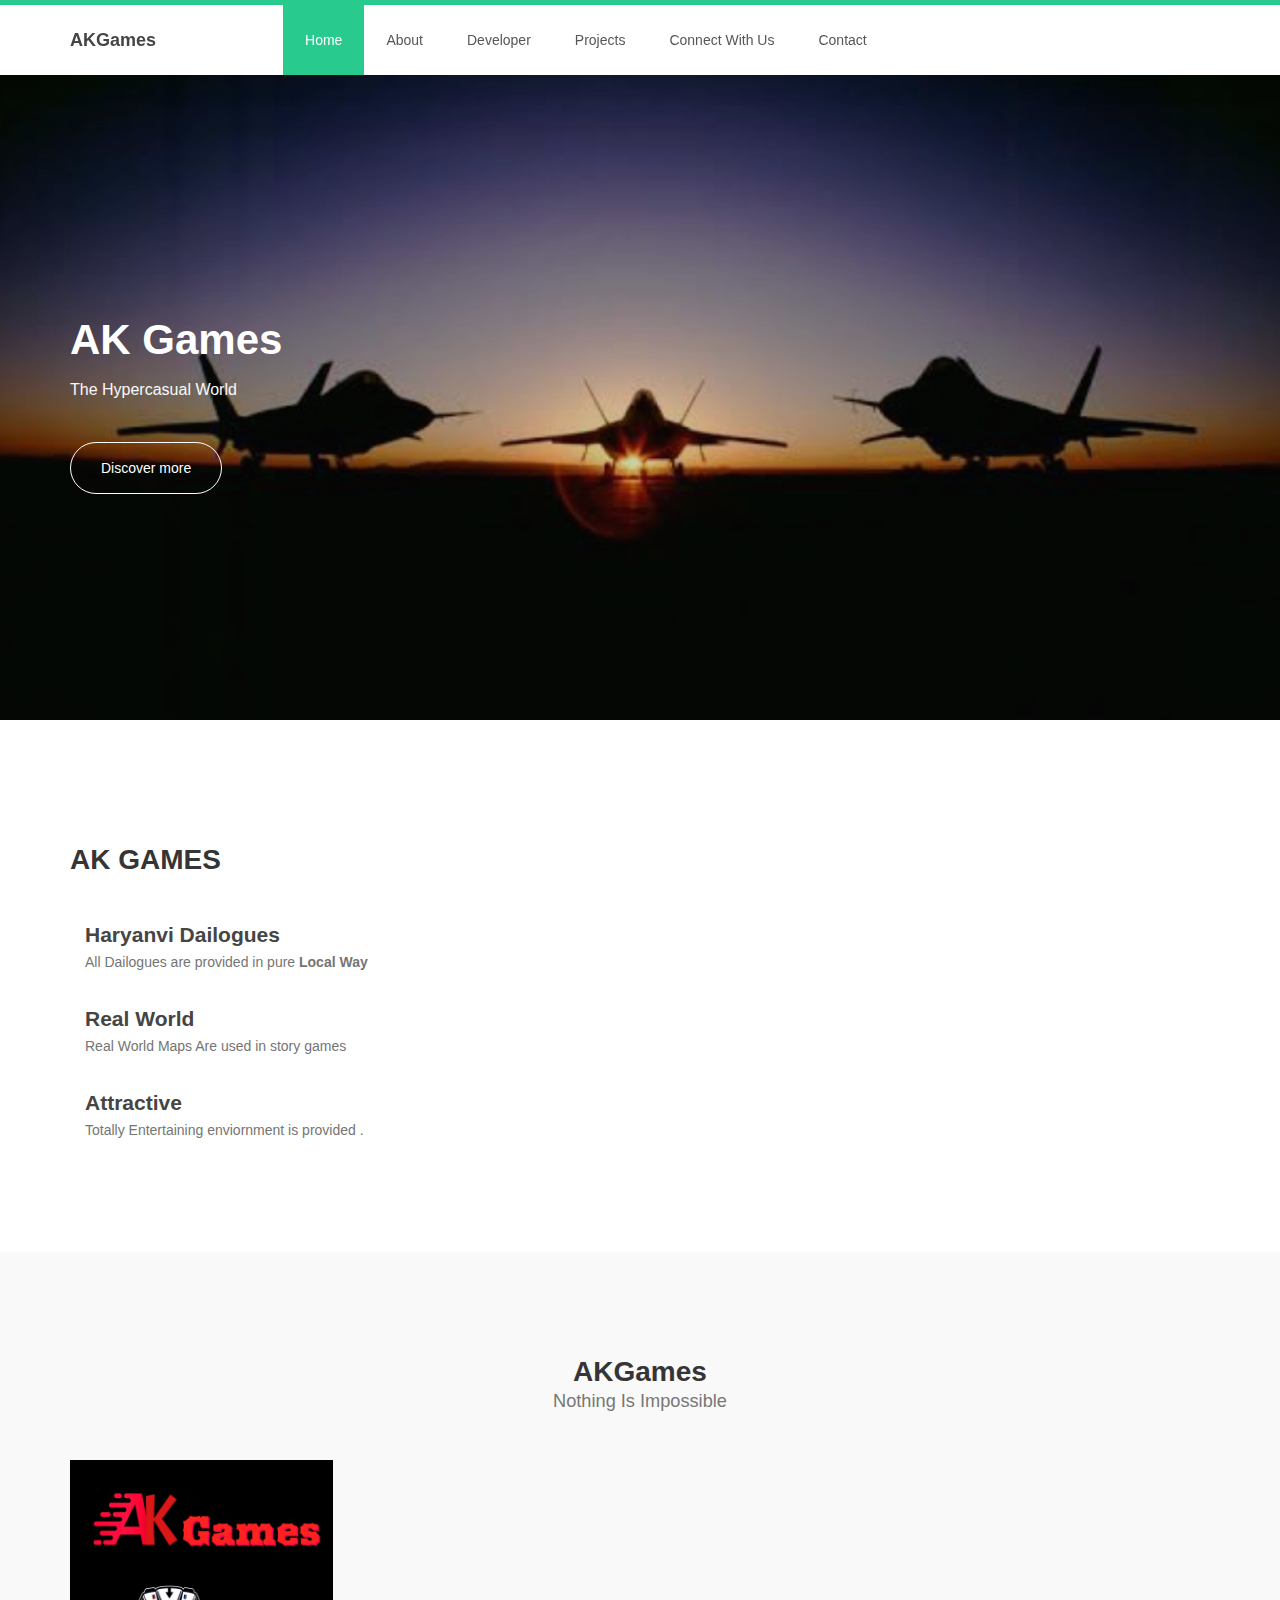
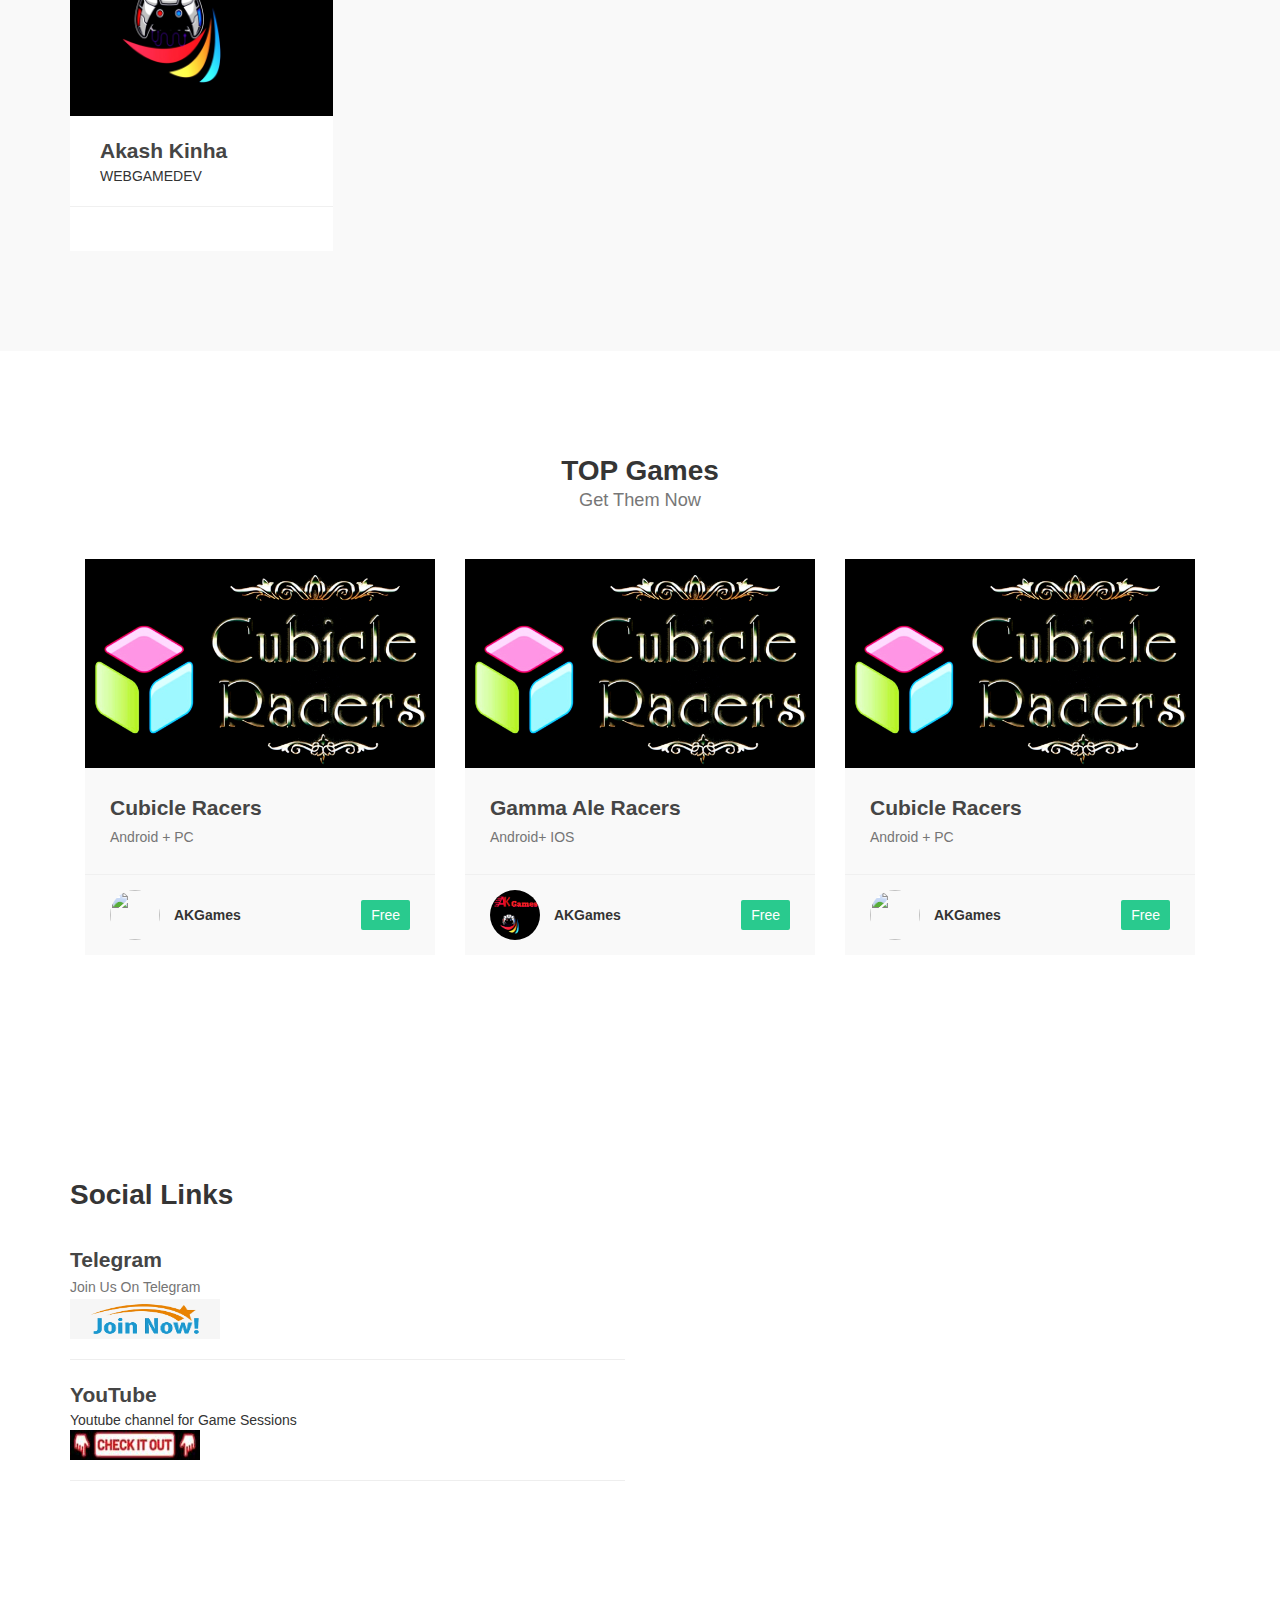
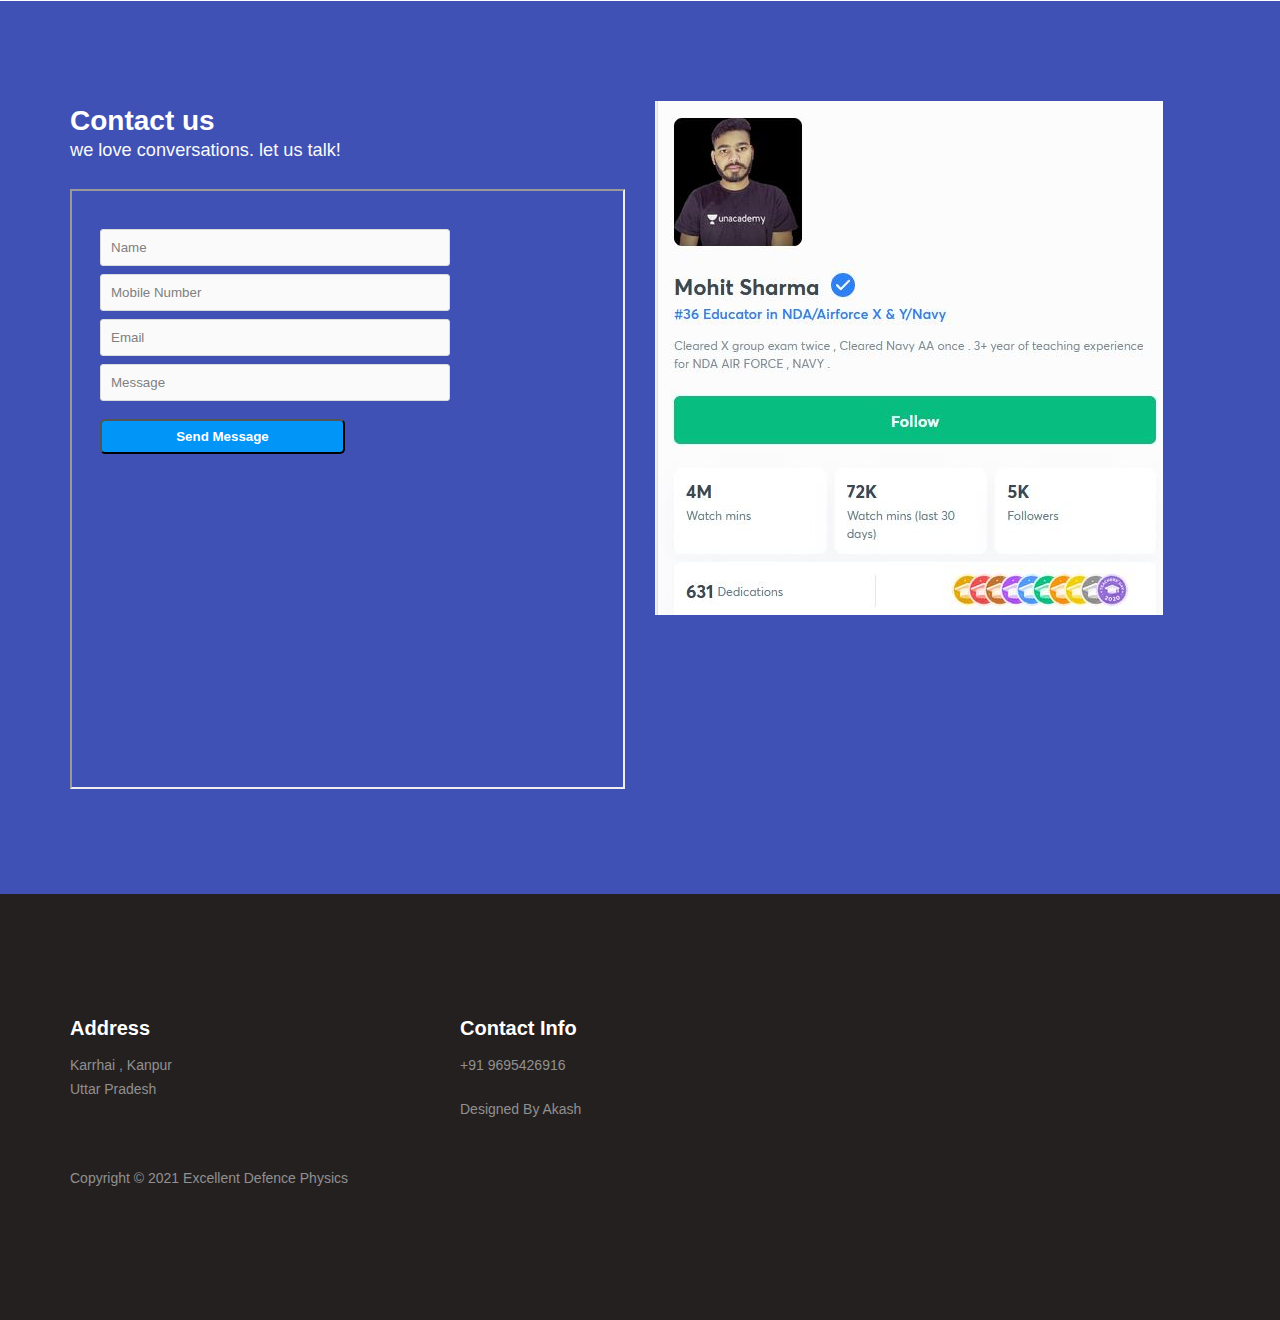
==== index.html @ 1b7260ea "Add files via upload" ====
<!DOCTYPE html>
<html lang="en">
<head>

     <title>Home| AKGames</title>
     <meta charset="UTF-8">
     <meta name="viewport" content="width=device-width, initial-scale=1, maximum-scale=1">

     <link rel="stylesheet" href="https://use.fontawesome.com/releases/v5.6.1/css/all.css" integrity="sha384-gfdkjb5BdAXd+lj+gudLWI+BXq4IuLW5IT+brZEZsLFm++aCMlF1V92rMkPaX4PP" crossorigin="anonymous">
     <link rel="stylesheet" href="css/bootstrap.min.css">
     <link rel="stylesheet" href="css/owl.carousel.css">
     <link rel="stylesheet" href="css/owl.theme.default.min.css">
     <link rel="stylesheet" href="css/main.css">
</head>
<body id="top" data-spy="scroll" data-target=".navbar-collapse" data-offset="50">

        <section class="navbar custom-navbar navbar-fixed-top" role="navigation">
                <div class="container">
      
                     <div class="navbar-header">
                          <button class="navbar-toggle" data-toggle="collapse" data-target=".navbar-collapse">
                               <span class="icon icon-bar"></span>
                               <span class="icon icon-bar"></span>
                               <span class="icon icon-bar"></span>
                          </button>
      
                          <a href="#" class="navbar-brand">AKGames </a>
                     </div>
      
                     <div class="collapse navbar-collapse">
                          <ul class="nav navbar-nav navbar-nav-first">
                               <li><a href="#top" class="smoothScroll">Home</a></li>
                               <li><a href="#about" class="smoothScroll">About</a></li>
                               <li><a href="#team" class="smoothScroll">Developer</a></li>
                               <li><a href="#courses" class="smoothScroll">Projects</a></li>
                               <li><a href="#connect" class="smoothScroll">Connect With Us</a></li>
                               <li><a href="#contact" class="smoothScroll">Contact</a></li>
                          </ul>
      
                          </div>
      
                </div>
           </section>

           <section id="home">
                <div class="row">
      
                          <div class="owl-carousel owl-theme home-slider">
                               <div class="item item-first">
                                    <div class="caption">
                                         <div class="container">
                                              <div class="col-md-6 col-sm-12">
                                                   <h1>AK Games</h1>
                                                   <h3>The Hypercasual World</h3>
                                                   <a href="#projects" class="section-btn btn btn-default smoothScroll">Discover more</a>
                                              </div>
                                         </div>
                                    </div>
                               </div>
      
                               <div class="item item-second">
                                    <div class="caption">
                                         <div class="container">
                                              <div class="col-md-6 col-sm-12">
                                                   <h1>AK Games</h1>
                                                   <h3>Total Haryanvi Theme Based </h3>
                                                   <a href="#projects" class="section-btn btn btn-default smoothScroll">Take a course</a>
                                              </div>
                                         </div>
                                    </div>
                               </div>
      
                               <div class="item item-third">
                                    <div class="caption">
                                         <div class="container">
                                              <div class="col-md-6 col-sm-12">
                                                   <h1>Top Games</h1>
                                                   <h3> Cubical Racers <i>Live</i><br> 
                                                       Gamma Ale Racers <i>To Be Released Soon</i> </h3>
                                                   <a href="#courses" class="section-btn btn btn-default smoothScroll">Go Now</a>
                                              </div>
                                         </div>
                                    </div>
                               </div>
                          </div>
                </div>
           </section>

           
           <section id="about">
                <div class="container">
                     <div class="row">
      
                          <div class="col-md-6 col-sm-12">
                               <div class="about-info">
                                    <h2>AK GAMES</h2>
      
                                    <figure>
                                         
                                         <figcaption>
                                              <h3>Haryanvi Dailogues</h3>
                                              <p> All Dailogues are provided in pure <b> Local Way</b></p>
                                         </figcaption>
                                    </figure>
      
                                    <figure>
                                         
                                         <figcaption>
                                              <h3>Real World</h3>
                                              <p> Real World Maps Are used in story games</p>
                                         </figcaption>
                                    </figure>
      
                                    <figure>
                                        
                                         <figcaption>
                                              <h3>Attractive</h3>
                                              <p> Totally Entertaining enviornment is provided .</p>
                                         </figcaption>
                                    </figure>
                               </div>
                          </div>
      
                          
                     </div>
                </div>
           </section>

           <section id="team">
                <div class="container">
                     <div class="row">
      
                          <div class="col-md-12 col-sm-12">
                               <div class="section-title">
                                    <h2>AKGames <small>Nothing Is Impossible</small></h2>
                               </div>
                          </div>
      
                          <div class="col-md-3 col-sm-6">
                               <div class="team-thumb">
                                    <div class="team-image">
                                         <img src="images/akgames.jpg" class="img-responsive" alt="">
                                    </div>
                                    <div class="team-info">
                                         <h3>Akash Kinha</h3>
                                         <span>WEBGAMEDEV</span>
                                    </div>
                                    <ul class="social-icon">
                                         <li><a href="https://www.facebook.com/akgames25" class="fab fa-facebook-square" attr="facebook icon"></a></li>
                                        
                                         <li><a href="https://www.instagram.com/akgames25" class="fab fa-instagram"></a></li>
                                    </ul>
                               </div>
                          </div>
      
                          
                     </div>
                </div>
           </section>











           <section id="courses">
                <div class="container">
                     <div class="row">
      
                          <div class="col-md-12 col-sm-12">
                               <div class="section-title">
                                    <h2>TOP Games <small> Get Them Now</small></h2>
                               </div>
      
                               <div class="owl-carousel owl-theme owl-courses">
                                    <div class="col-md-4 col-sm-4">
                                         <div class="item">
                                              <div class="courses-thumb">
                                                   <div class="courses-top">
                                                        <div class="courses-image">
                                                             <img src="images/cubicleracers.jpg" class="img-responsive" alt="">
                                                        </div>
                                                  </div>
                                                   <div class="courses-detail">
                                                        <h3><a href="cubicle.html"> Cubicle Racers </a></h3>
                                                        <p>Android + PC</p>
                                                   </div>
      
                                                   <div class="courses-info">
                                                        <div class="courses-author">
                                                             <img src="images/akhames.jpg" class="img-responsive" alt="">
                                                             <span>AKGames</span>
                                                        </div>
                                                        <div class="courses-price">
                                                             <a href="cubicle.html"><span>Free</span></a>
                                                        </div>
                                                   </div>
                                              </div>
                                         </div>
                                    </div>
      














                                    <div class="col-md-4 col-sm-4">
                                        <div class="item">
                                             <div class="courses-thumb">
                                                  <div class="courses-top">
                                                       <div class="courses-image">
                                                            <img src="images/cubicleracers.jpg" class="img-responsive" alt="">
                                                       </div>
                                                     
                                                    

                                                 </div>
                                                  <div class="courses-detail">
                                                       <h3><a href="cubicle.html">Gamma Ale Racers</a></h3>
                                                       <p>Android+ IOS</p>
                                                  </div>
     
                                                  <div class="courses-info">
                                                       <div class="courses-author">
                                                            <img src="images/akgames.jpg" class="img-responsive" alt="">
                                                            <span>AKGames</span>
                                                       </div>
                                                       <div class="courses-price">
                                                            <a href="cubicle.html"><span>Free</span></a>
                                                       </div>
                                                  </div>
                                             </div>
                                        </div>
                                   </div>

                                   </div>
                     </div>
                </div>
           </section>



               <!-- connect section  -->
                

                <section id="connect">
                    <div class="container">
                         <div class="row">
          
                              <div class="col-md-6 col-sm-12">
                                   <div class="about-info">
                                        <h2>Social Links</h2>
          
                                        <figure>
                                            
                                             <figcaption>
                                                  <h3>Telegram</h3>
                                                  <p>Join Us On Telegram<br>
                                                       <a href = "https://t.me/s/akgames25" > <img src="images/join.jpg" height="40" width="150"> </a>
                                                  </p>
                                             </figcaption>
                                        </figure>
          <hr>
                                        <figure>
                                          
                                             <figcaption>
                                                  <h3>YouTube</h3>
                                                  Youtube channel for Game Sessions
                                                  <p>   <a href = "  Youtube URL   " > <img src="images/check.jpg" height="30" width="130"> </a></p>
                                             </figcaption>
                                        </figure>
          <hr><!--
                                        <figure>
                                          
                                             <figcaption>
                                                  <h3>Discord</h3>
                                                  <p> Follow Us on Discord   <br> <a href = "   url    " > <img src="images/  discord img" height="30" width="100"> </a></p>
                                             </figcaption>
                                        </figure>
                                   -->
                                   </div>
                              </div>
          
                         </div>
                    </div>
               </section>

      
           <section id="contact">
                <div class="container">
                     <div class="row">
      
                          <div class="col-md-6 col-sm-12">
                               <form  name =" contact" role="form" >
                                    <div class="section-title">
                                         <h2>Contact us <small>we love conversations. let us talk!</small></h2>
                                    </div>
                               </form>
                               <iframe src="contact.html" width="100%" height="600"></iframe>
                          </div>
      
                          <div class="col-md-6 col-sm-12">
                               <div class="contact-image">
                                    <img src="images/contact-image.jpg" class="img-responsive" >
                               </div>
                          </div>
      
                     </div>
                </div>
           </section>       
      
      
           <footer id="footer">
                <div class="container">
                     <div class="row">
      
                          <div class="col-md-4 col-sm-6">
                               <div class="footer-info">
                                    <div class="section-title">
                                         <h2>Address</h2>
                                    </div>
                                    <address>
                                         <p>Karrhai , Kanpur <br> Uttar Pradesh</p>
                                    </address>
      
                                    <ul class="social-icon">
                                         <li><a href="https://www.facebook.com/pandit.mohit.716" class="fab fa-facebook-square" attr="facebook icon"></a></li>
                                        
                                         <li><a href="https://www.instagram.com/excellentphysics" class="fab fa-instagram"></a></li>
                                    </ul>
      
                                    <div class="copyright-text"> 
                                         <p>Copyright &copy; 2021 Excellent Defence Physics</p>
                                         
                                    </div>
                               </div>
                          </div>
      
                          <div class="col-md-4 col-sm-6">
                               <div class="footer-info">
                                    <div class="section-title">
                                         <h2>Contact Info</h2>
                                    </div>
                                    <address>
                                         <p>+91 9695426916</p>
                                        
                                    </address>
      
                                    <div class="section-title">
                                        <p>Designed By   <a href ="https://akashkinhaak.github.io/portfolio/  ">Akash </a></p>
                                   </div>
                               </div>
                          </div>
                          
                     </div>
                </div>
           </footer>
           <script>
               const scriptURL = ' https://script.google.com/macros/s/AKfycbzopEl3TV1jgpJUI2FL9TFfEIkGHPorqxdrVbzwIfBS5ECrKpi512FMrSXfMnsfrQMH/exec'
               const form = document.forms['contact']
             
               form.addEventListener('submit', e => {
                 e.preventDefault()
                 fetch(scriptURL, { method: 'POST', body: new FormData(form)})
                   .then(response => console.log('Success!', response))
                   .catch(error => console.error('Error!', error.message))
               })
             </script>
            
           <script src="js/jquery.js"></script>
           <script src="js/bootstrap.min.js"></script>
           <script src="js/owl.carousel.min.js"></script>
           <script src="js/smoothscroll.js"></script>
           <script src="js/custom.js"></script>
</body>
</html>
---- css/main.css ----
body {
  background: #ffffff;
  font-family: 'Nunito', sans-serif;
  overflow-x: hidden;
  padding-top: 70px; }

h1, h2, h3, h4, h5, h6 {
  font-family: 'Muli', sans-serif;
  font-weight: bold;
  line-height: inherit; }

h1 {
  color: #252525;
  font-size: 3em;
  line-height: normal; }

h2 {
  color: #353535;
  font-size: 2em;
  padding-bottom: 10px; }

h3 {
  font-size: 1.5em;
  margin-bottom: 0;
  color: #454545; }
  h3 a {
    color: #454545; }

p {
  color: #757575;
  font-size: 14px;
  font-weight: normal;
  line-height: 24px; }

a {
  color: #252525;
  transition: 0.5s;
  text-decoration: none !important; }

input, button, .form-control {
  transition: 0.5s; }

a:hover, a:active, a:focus {
  color: #29ca8e;
  outline: none; }

.section-title {
  padding-bottom: 40px; }
  .section-title h2 {
    margin: 0; }
  .section-title small {
    display: block; }

.overlay {
  background: rgba(20, 20, 20, 0.5);
  position: absolute;
  top: 0;
  right: 0;
  bottom: 0;
  left: 0;
  width: 100%;
  height: 100%; }

.entry-form {
  background: #252020;
  border-radius: 0px 50px 0px 50px;
  text-align: center;
  padding: 6em;
  width: 450px;
  height: 450px; }
  .entry-form h2 {
    color: #ffffff;
    margin: 0; }
  .entry-form .form-control {
    background: transparent;
    border: 0;
    border-bottom: 1px solid;
    border-radius: 0;
    box-shadow: none;
    height: 45px;
    margin: 10px 0; }
  .entry-form .submit-btn {
    background: #ffffff;
    border-radius: 50px;
    border: 0;
    color: #252020;
    width: 50%;
    height: 50px;
    margin: 30px auto;
    margin-bottom: 10px; }
    .entry-form .submit-btn:hover {
      background: #3f51b5;
      color: #ffffff; }

section {
  position: relative;
  padding: 100px 0; }

#team, #testimonial {
  background: #f9f9f9; }

#team, #testimonial {
  text-align: center; }

#google-map iframe {
  border: 0;
  width: 100%;
  height: 390px; }

.section-btn {
  background: transparent;
  border-radius: 50px;
  border: 1px solid #ffffff;
  color: #ffffff;
  font-size: inherit;
  font-weight: normal;
  padding: 15px 30px;
  transition: 0.5s; }
  .section-btn:hover {
    background: #ffffff;
    border-color: transparent; }

.custom-navbar {
  background: #ffffff;
  border-top: 5px solid #29ca8e;
  border-bottom: 0;
  box-shadow: 0 1px 30px rgba(0, 0, 0, 0.1);
  padding: 12px 0;
  margin-bottom: 0;
  padding: 0; }
  .custom-navbar .navbar-brand {
    color: #454545;
    font-size: 18px;
    font-weight: bold;
    line-height: 40px; }
  .custom-navbar .navbar-nav.navbar-nav-first {
    margin-left: 8em; }
  .custom-navbar .navbar-nav.navbar-right li a {
    padding-right: 12px;
    padding-left: 12px; }
    .custom-navbar .navbar-nav.navbar-right li a .fas {
      background: #29ca8e;
      border-radius: 100%;
      color: #ffffff;
      width: 30px;
      height: 30px;
      line-height: 30px;
      text-align: center;
      display: inline-block;
      margin-right: 5px; }
  .custom-navbar .nav li a {
    line-height: 40px;
    color: #575757;
    padding-right: 22px;
    padding-left: 22px; }
  .custom-navbar .navbar-nav > li > a:hover, .custom-navbar .navbar-nav > li > a:focus {
    background-color: transparent; }
  .custom-navbar .nav li a:hover, .custom-navbar .nav li.active > a {
    background-color: #29ca8e;
    color: #ffffff; }
  .custom-navbar .navbar-toggle {
    border: none;
    padding-top: 10px;
    background-color: transparent; }
    .custom-navbar .navbar-toggle .icon-bar {
      background: #252525;
      border-color: transparent; }

#home {
  padding: 0; }
  #home h1 {
    color: #ffffff; }
  #home h3 {
    color: #f9f9f9;
    font-size: 16px;
    font-weight: 300;
    margin: 0;
    padding: 5px 0 40px 0; }

@media (min-width: 768px) {
  .home-slider .col-md-6 {
    padding-left: 0; } }
.home-slider .caption {
  display: flex;
  justify-content: center;
  flex-direction: column;
  text-align: left;
  background-color: rgba(20, 20, 20, 0.2);
  height: 100%;
  color: #fff;
  cursor: e-resize; }
.home-slider .item {
  background-repeat: no-repeat;
  background-attachment: local;
  background-size: cover;
  height: 650px; }

.caption h3 a {
  color: #FFF; }
  .caption h3 a:hover {
    color: #FF3; }

.home-slider .item-first {
  background-image: url(../images/slider-image1.jpg);
  background-position: center; }
.home-slider .item-second {
  background-image: url(../images/slider-image2.jpg); }
.home-slider .item-third {
  background-image: url(../images/slider-image3.jpg); }

#about figure {
  display: inline-block;
  vertical-align: top;
  margin-left: 15px; }
  #about figure span {
    float: left;
    margin-left: -15px;
    padding: 15px 20px;
    position: relative;
    top: 20px; }
    #about figure span i {
      background: #29ca8e;
      border-radius: 50px;
      color: #ffffff;
      font-size: 25px;
      width: 50px;
      height: 50px;
      line-height: 50px;
      text-align: center; }

.team-thumb {
  background: #ffffff;
  position: relative;
  overflow: hidden;
  text-align: left; }

.team-info {
  padding: 20px 30px; }

.team-image img {
  width: 100%; }

.team-thumb .social-icon {
  border-top: 1px solid #f0f0f0;
  padding: 4px 20px 0 20px; }
  .team-thumb .social-icon li a {
    background: #ffffff;
    color: #252020; }

.team-info h3 {
  margin: 0; }

#courses .section-title {
  text-align: center; }
#courses .owl-theme .owl-nav {
  margin-top: 30px; }
  #courses .owl-theme .owl-nav [class*=owl-] {
    border-radius: 2px;
    font-size: 16px;
    width: 30px;
    height: 30px;
    line-height: 30px;
    text-align: center;
    padding: 0; }

.courses-thumb {
  background: #f9f9f9;
  position: relative; }

.courses-top {
  position: relative; }

.courses-image {
  background: linear-gradient(to right, #202020, #101010); }

.courses-date {
  background: linear-gradient(rgba(255, 0, 0, 0), rgba(0, 0, 0, 0.6));
  width: 100%;
  position: absolute;
  bottom: 0;
  padding: 20px 25px; }
  .courses-date span {
    font-size: 14px;
    font-weight: bold; }

.courses-author span {
  font-size: 14px;
  font-weight: bold; }

.courses-date span {
  color: #ffffff;
  display: inline-block;
  margin-right: 10px; }

.courses-detail {
  padding: 25px 25px 15px 25px; }
  .courses-detail h3 {
    margin: 0 0 2px 0; }

.courses-info {
  border-top: 1px solid #f0f0f0;
  position: relative;
  clear: both;
  padding: 15px 25px; }

.courses-author {
  display: inline-block;
  vertical-align: middle; }
  .courses-author span {
    display: inline-block;
    vertical-align: middle; }
  .courses-author img {
    display: inline-block !important;
    border-radius: 50px;
    width: 50px !important;
    height: 50px;
    margin-right: 10px; }

.courses-price {
  float: right;
  margin-top: 10px; }
  .courses-price span {
    background: #29ca8e;
    border-radius: 2px;
    color: #ffffff;
    display: block;
    padding: 5px 10px; }
  .courses-price.free span {
    background: #3f51b5; }

.news-thumb {
  clear: both;
  position: relative;
  overflow: hidden;
  margin-bottom: 30px; }
  .news-thumb .news-image {
    float: left;
    width: 40%;
    margin-right: 30px; }

.news-info h3 {
  margin-top: 5px;
  margin-bottom: 10px; }

.news-date span {
  color: #909090;
  font-weight: bold; }

#testimonial .item {
  background: #ffffff;
  margin: 20px 0;
  padding: 4em 3em;
  text-align: left; }

#courses .col-md-4 {
  display: block;
  width: 100%; }

#testimonial .col-md-4 {
  display: block;
  width: 100%; }
#testimonial .item > p {
  font-size: 16px;
  line-height: 26px; }

.tst-rating {
  margin-bottom: 15px; }
  .tst-rating .fas {
    color: #3f51b5; }

.tst-image, .tst-author {
  display: inline-block;
  vertical-align: middle;
  margin-bottom: 20px;
  text-align: left; }

.tst-image img {
  border-radius: 50px;
  width: 60px !important;
  height: 60px;
  margin-right: 15px; }

.tst-author h4 {
  margin: 0; }
.tst-author span {
  color: #808080;
  font-size: 14px; }

#contact {
  background: #3f51b5; }
  #contact h2 {
    color: #ffffff; }
  #contact .section-title {
    padding-bottom: 20px; }
  #contact h2 > small, #contact p, #contact a {
    color: #f9f9f9; }

#contact-form {
  padding: 1em 0; }
  #contact-form .col-md-12, #contact-form .col-md-4 {
    padding-left: 0; }
  #contact-form .form-control {
    border: 0;
    border-radius: 5px;
    box-shadow: none;
    margin: 10px 0; }
  #contact-form input {
    height: 50px; }
    #contact-form input[type='submit'] {
      border-radius: 50px;
      border: 1px solid transparent; }
      #contact-form input[type='submit']:hover {
        background: transparent;
        border-color: #ffffff;
        color: #ffffff; }

footer {
  background: #252020;
  padding: 120px 0; }
  footer .section-title {
    padding-bottom: 10px; }
  footer h2 {
    font-size: 20px; }
  footer a, footer p {
    color: #909090; }
  footer strong {
    color: #d9d9d9; }
  footer address p {
    margin-bottom: 0; }
  footer .social-icon {
    margin-top: 25px; }

.footer-info {
  margin-right: 2em; }
  .footer-info h2 {
    color: #ffffff;
    padding: 0; }

.footer_menu h2 {
  margin-top: 2em; }
.footer_menu ul {
  margin: 0;
  padding: 0; }
.footer_menu li {
  display: inline-block;
  list-style: none;
  margin: 5px 10px 5px 0; }

.newsletter-form .form-control {
  background: transparent;
  border-radius: 0;
  box-shadow: none;
  border: 0;
  border-bottom: 1px solid #303030;
  height: 50px;
  margin: 5px 0; }
.newsletter-form input[type="submit"] {
  background: transparent;
  border: 1px solid #f9f9f9;
  border-radius: 50px;
  color: #ffffff;
  display: block;
  margin-top: 20px;
  outline: none;
  width: 50%; }
  .newsletter-form input[type="submit"]:hover {
    background: #29ca8e;
    border-color: transparent; }
.newsletter-form .form-group span {
  color: #909090;
  display: block;
  font-size: 12px;
  margin-top: 20px; }

.social-icon {
  position: relative;
  padding: 0;
  margin: 0; }
  .social-icon li {
    display: inline-block;
    list-style: none;
    margin-bottom: 5px; }
    .social-icon li a {
      border-radius: 100px;
      color: #29ca8e;
      font-size: 15px;
      width: 35px;
      height: 35px;
      line-height: 35px;
      text-decoration: none;
      text-align: center;
      transition: all 0.4s ease-in-out;
      position: relative;
      margin: 5px 5px 5px 0; }
      .social-icon li a:hover {
        background: #29ca8e;
        color: #ffffff; }

@media screen and (max-width: 1170px) {
  .custom-navbar .navbar-nav.navbar-nav-first {
    margin-left: inherit; } }
@media only screen and (max-width: 992px) {
  section, footer {
    padding: 60px 0; }

  .home-slider .item {
    background-position: center center; }

  .feature-thumb, .about-info, .team-thumb, .footer-info {
    margin-bottom: 50px; }

  .contact-image {
    margin-top: 50px; } }
@media only screen and (min-width: 768px) and (max-width: 991px) {
  .custom-navbar .nav li a {
    padding-right: 10px;
    padding-left: 10px; } }
@media only screen and (max-width: 767px) {
  h1 {
    font-size: 2.5em;
    line-height: normal; }

  h2, h3 {
    line-height: normal; }

  .custom-navbar {
    background: #ffffff;
    box-shadow: 0 1px 30px rgba(0, 0, 0, 0.1);
    padding: 10px 0;
    text-align: center; }
    .custom-navbar .navbar-brand {
      line-height: normal; }
    .custom-navbar .nav li a {
      line-height: normal;
      padding: 10px; }
    .custom-navbar .navbar-brand {
      color: #252525;
      font-weight: 600; }

  .top-nav-collapse .navbar-brand {
    color: #252525;
    font-weight: 600; }

  .custom-navbar .nav li a, .top-nav-collapse .nav li a {
    color: #575757; }

  .custom-navbar .navbar-nav.navbar-right li {
    display: inline-block; }

  .footer-info {
    margin-right: 0; }
    .footer-info.newsletter-form {
      margin-bottom: 0; }

  .entry-form {
    display: block;
    margin: 0 auto; } }
@media only screen and (max-width: 580px) {
  h2 {
    font-size: 1.8em; }

  #testimonial .item {
    padding: 2em; }

  .contact-image {
    margin-top: 0; } }
@media only screen and (max-width: 480px) {
  h1 {
    font-size: 2em; }

  #home h3 {
    font-size: 14px; }

  .entry-form {
    border-radius: 0;
    padding: 2em;
    max-width: 100%;
    max-height: 100%;
    width: inherit;
    height: inherit; } }

/*# sourceMappingURL=main.css.map */
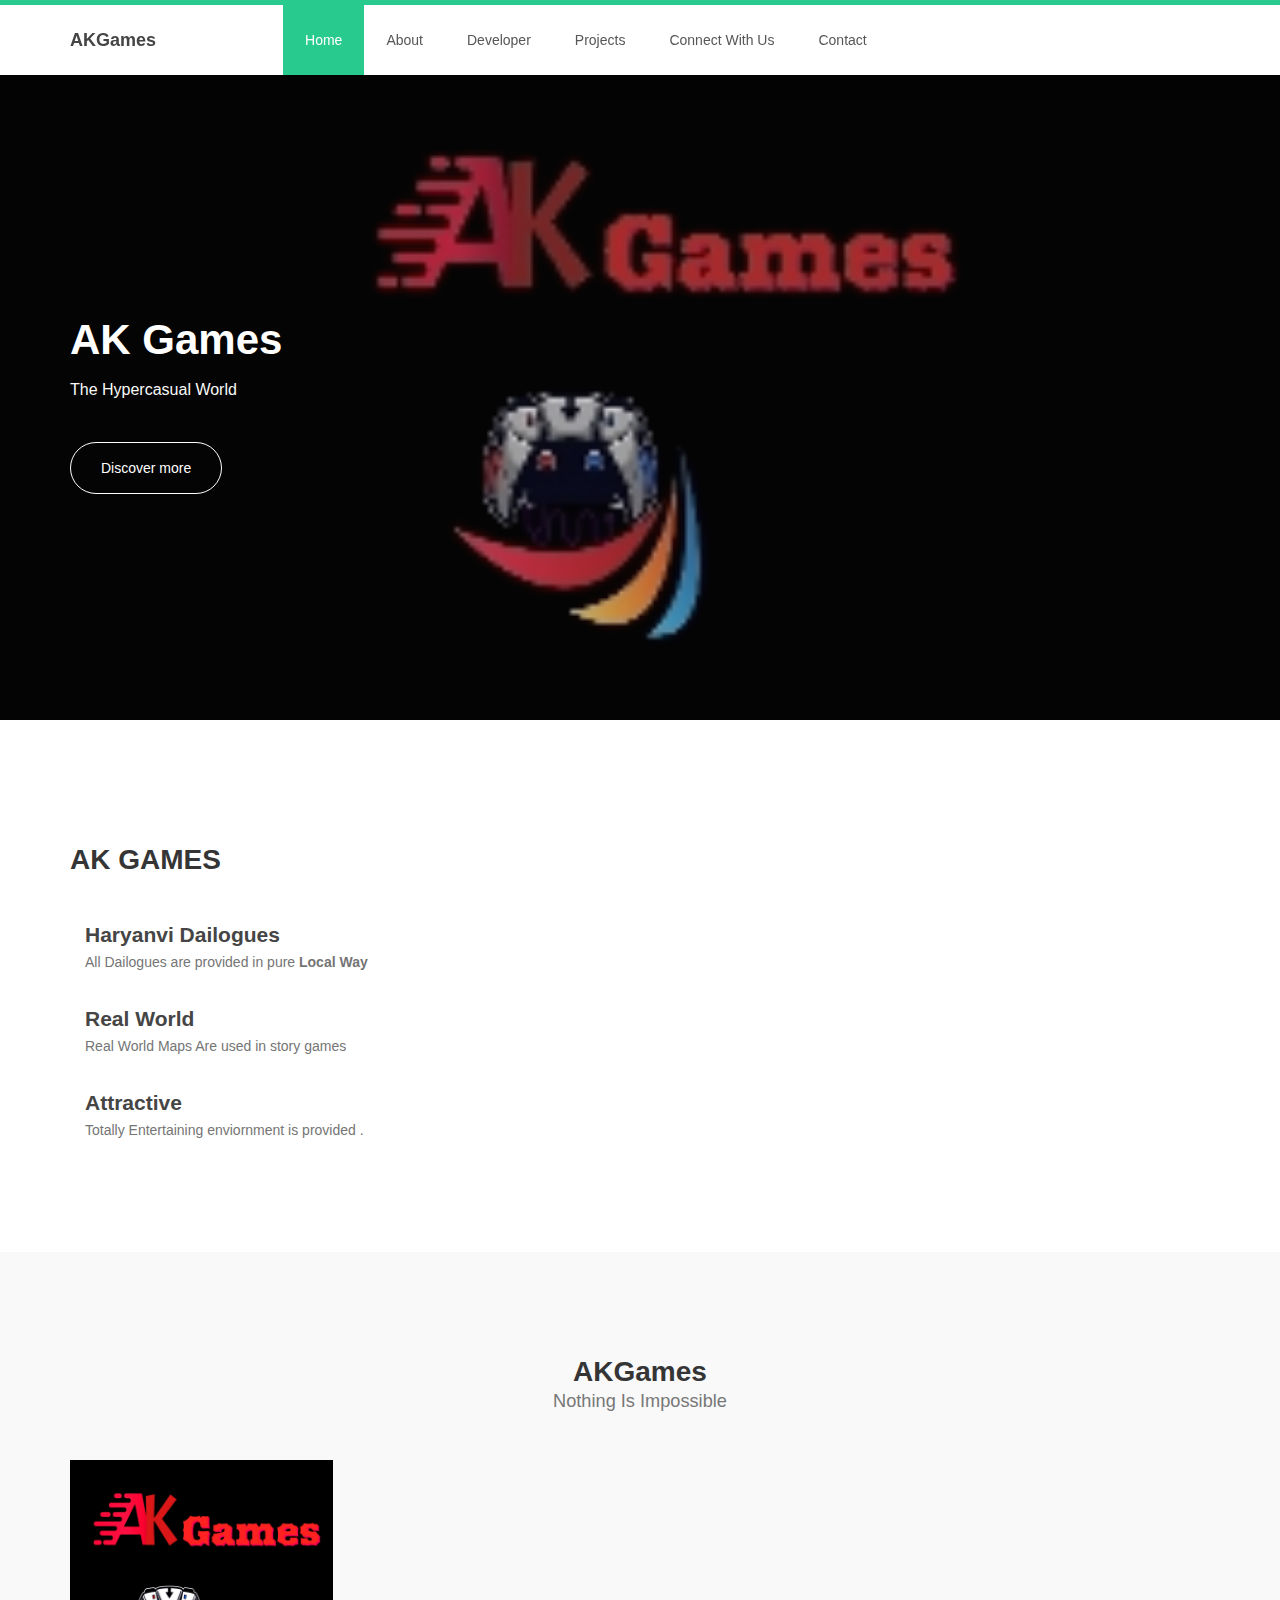
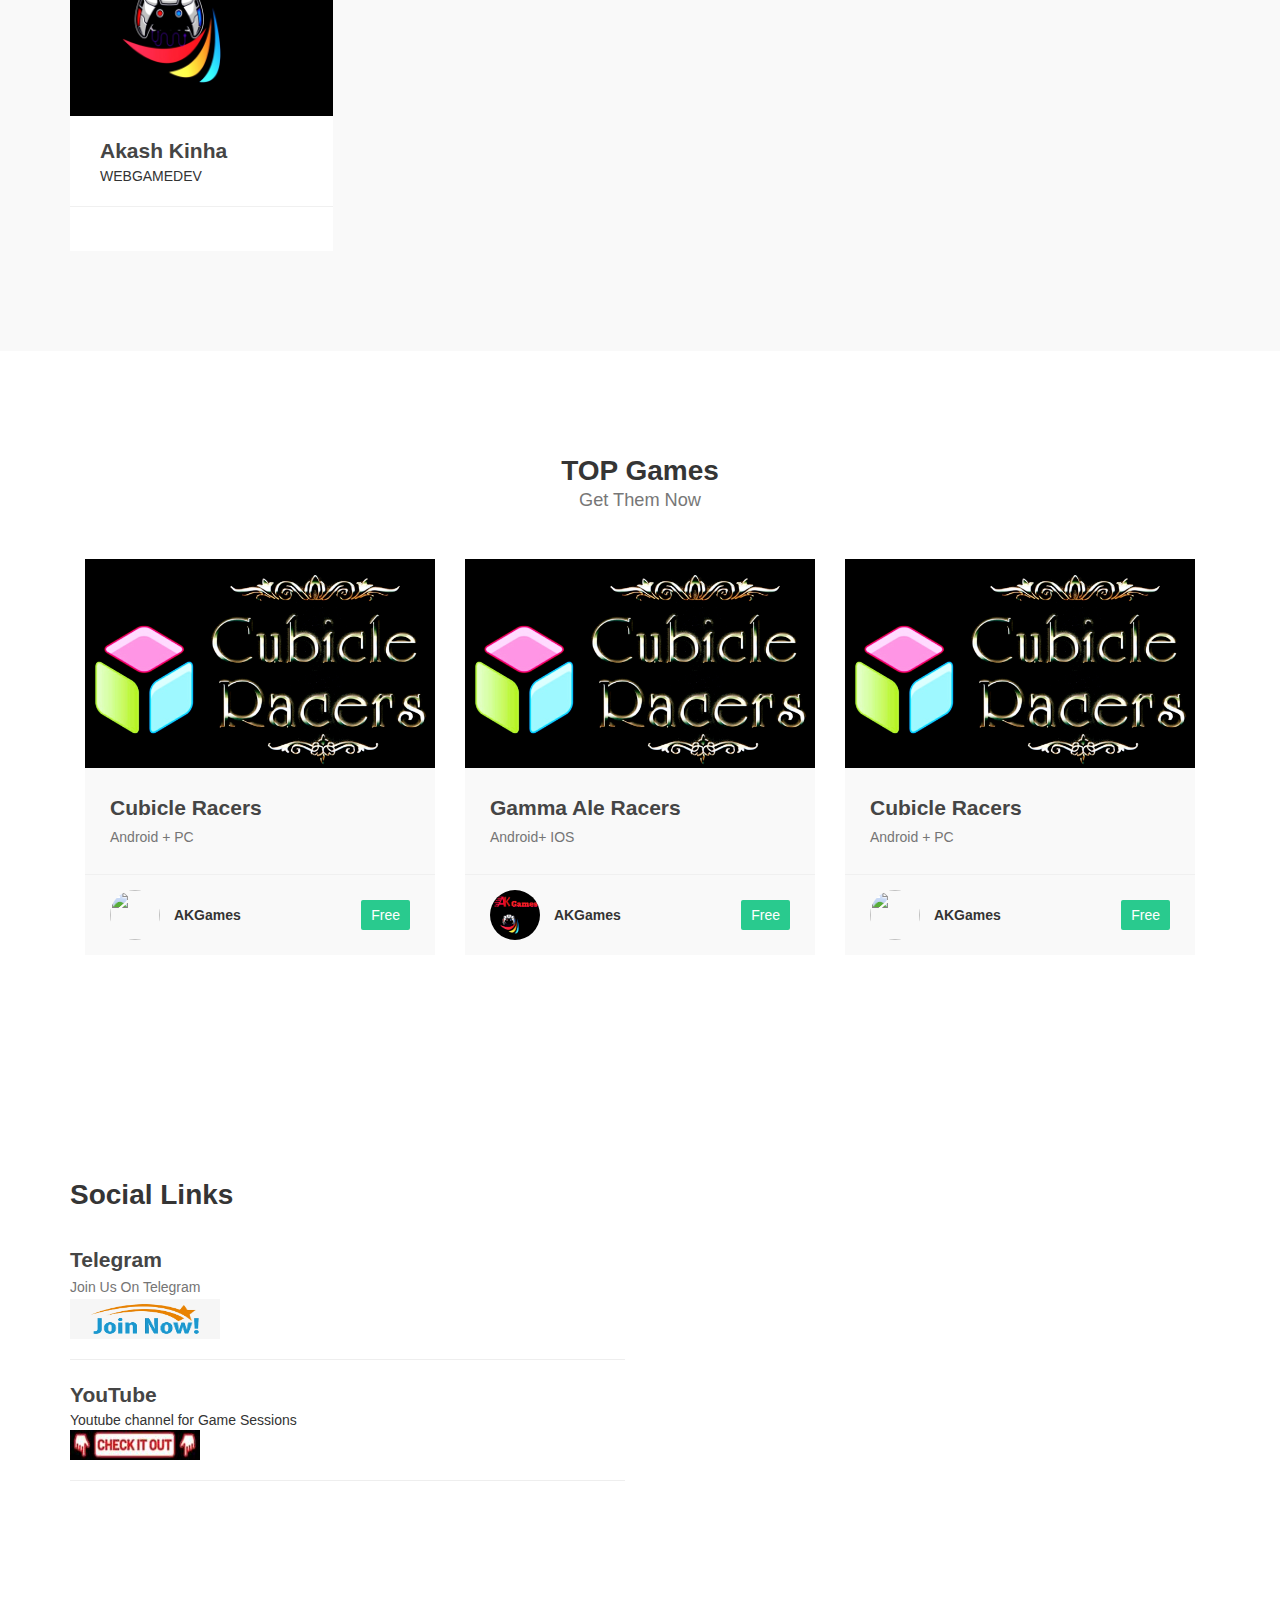
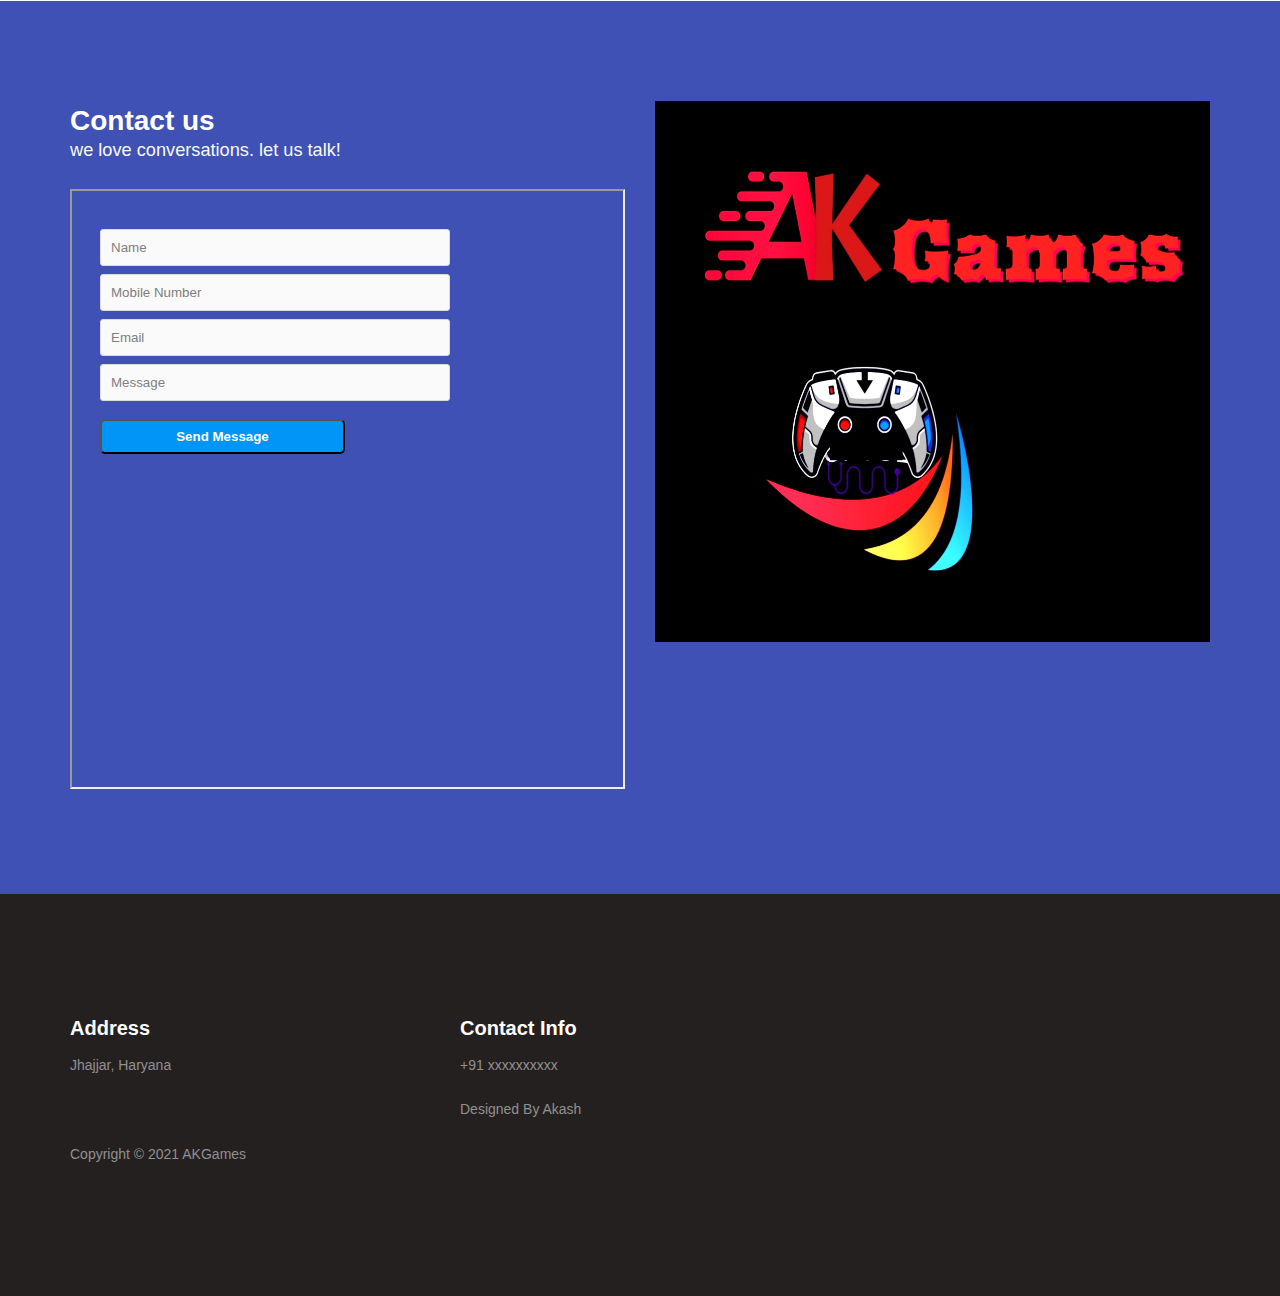
==== commit 5e29a8b9: "Update index.html" ====
--- a/index.html
+++ b/index.html
@@ -334,17 +334,17 @@
                                          <h2>Address</h2>
                                     </div>
                                     <address>
-                                         <p>Karrhai , Kanpur <br> Uttar Pradesh</p>
+                                         <p>Jhajjar, Haryana</p>
                                     </address>
       
                                     <ul class="social-icon">
-                                         <li><a href="https://www.facebook.com/pandit.mohit.716" class="fab fa-facebook-square" attr="facebook icon"></a></li>
+                                         <li><a href="https://www.facebook.com/akgames25" class="fab fa-facebook-square" attr="facebook icon"></a></li>
                                         
-                                         <li><a href="https://www.instagram.com/excellentphysics" class="fab fa-instagram"></a></li>
+                                         <li><a href="https://www.instagram.com/akgames25" class="fab fa-instagram"></a></li>
                                     </ul>
       
                                     <div class="copyright-text"> 
-                                         <p>Copyright &copy; 2021 Excellent Defence Physics</p>
+                                         <p>Copyright &copy; 2021 AKGames</p>
                                          
                                     </div>
                                </div>
@@ -356,7 +356,7 @@
                                          <h2>Contact Info</h2>
                                     </div>
                                     <address>
-                                         <p>+91 9695426916</p>
+                                         <p>+91 xxxxxxxxxx</p>
                                         
                                     </address>
       
@@ -387,4 +387,4 @@
            <script src="js/smoothscroll.js"></script>
            <script src="js/custom.js"></script>
 </body>
-</html>+</html>
